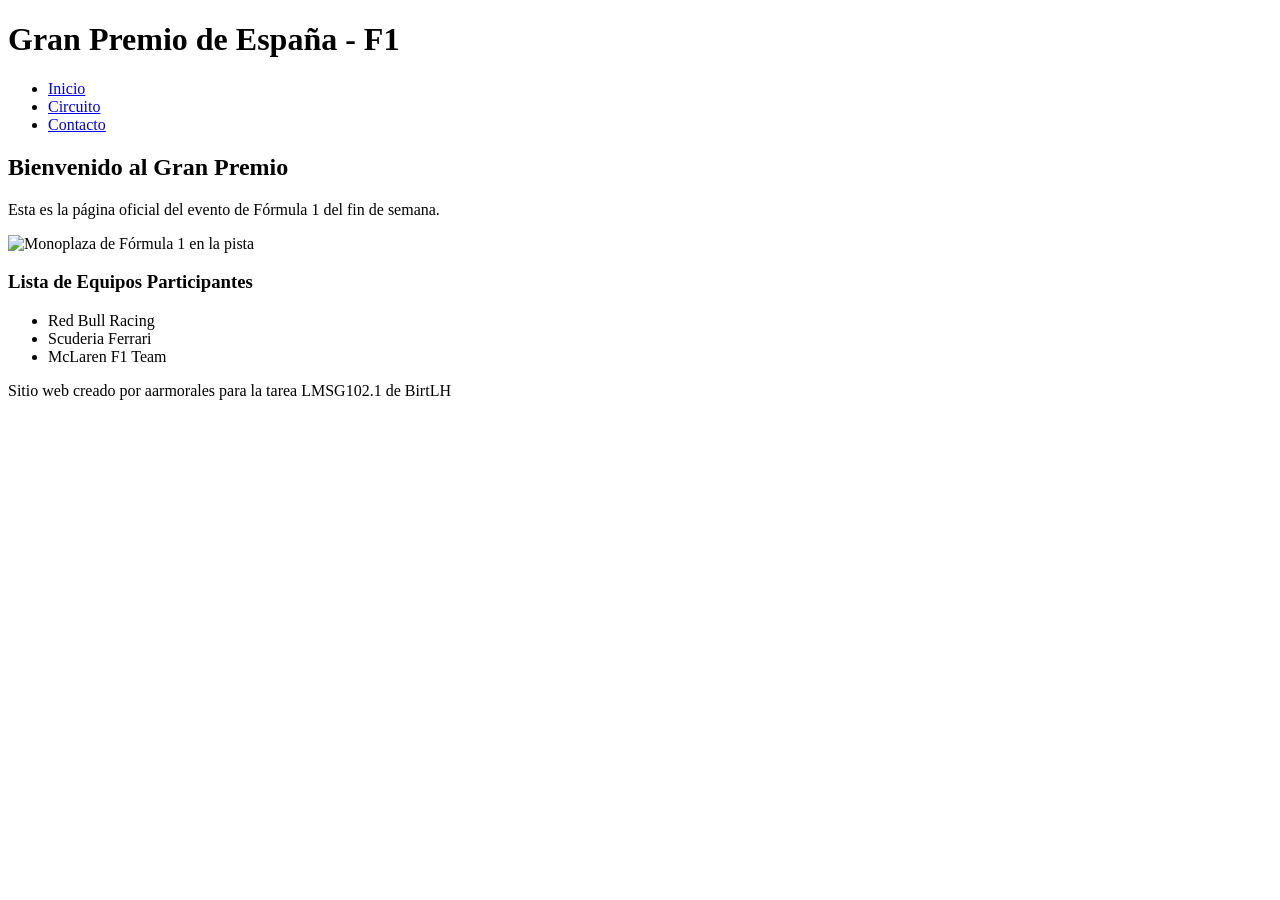
==== index.html @ 53826eb9 "Add files via upload" ====
<!DOCTYPE html>
<html lang="es">
<head>
  <meta charset="UTF-8">
  <title>Gran Premio F1 - Inicio</title>
  <link rel="stylesheet" href="estilos/estilos.css">
</head>
<body>

  <!-- Cabecera de la página web -->
  <header>
    <h1>Gran Premio de España - F1</h1>
  </header>

  <!-- Menú de navegación principal -->
  <nav>
    <ul>
      <li><a href="index.html">Inicio</a></li>
      <li><a href="circuito.html">Circuito</a></li>
      <li><a href="contacto.html">Contacto</a></li>
    </ul>
  </nav>

  <!-- Contenido principal -->
  <main>
    <section>
      <h2>Bienvenido al Gran Premio</h2>
      <p>Esta es la página oficial del evento de Fórmula 1 del fin de semana.</p>
      
      <!-- Imagen principal con ruta relativa y texto alternativo -->
      <img src="imagenes/coche.jpg" alt="Monoplaza de Fórmula 1 en la pista" width="500">
    </section>

    <section>
      <h3>Lista de Equipos Participantes</h3>
      <!-- Ejemplo de lista desordenada -->
      <ul>
        <li>Red Bull Racing</li>
        <li>Scuderia Ferrari</li>
        <li>McLaren F1 Team</li>
      </ul>
    </section>
  </main>

  <!-- Pie de página -->
  <footer>
    <p>Sitio web creado por aarmorales para la tarea LMSG102.1 de BirtLH</p>
  </footer>

</body>
</html>
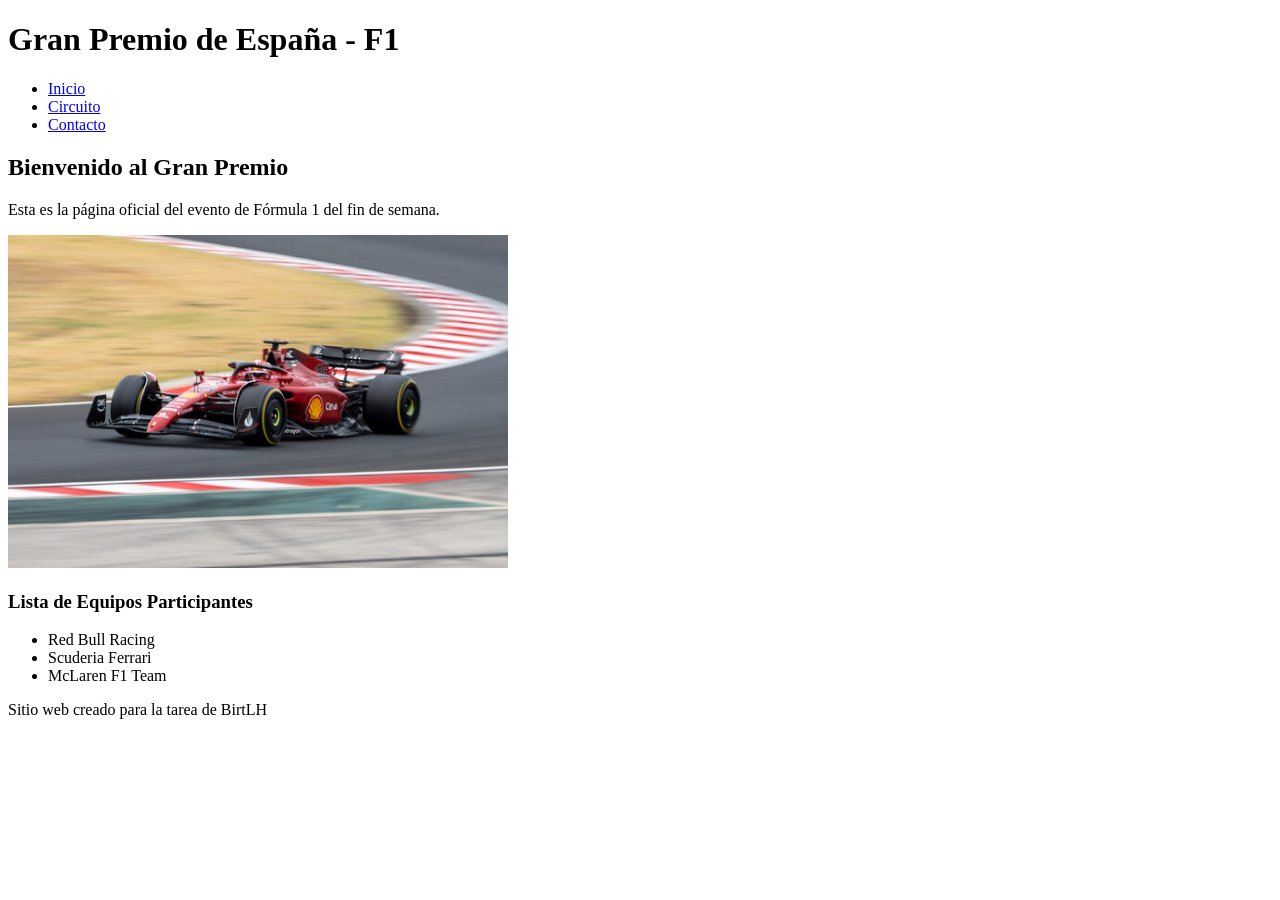
==== commit fb97242f: "Add files via upload Actualización tarea LMSGI02.2" ====
--- a/index.html
+++ b/index.html
@@ -4,6 +4,8 @@
   <meta charset="UTF-8">
   <title>Gran Premio F1 - Inicio</title>
   <link rel="stylesheet" href="estilos/estilos.css">
+  <!-- Enlace al archivo de JavaScript externo -->
+  <script src="funciones/funciones.js" defer></script>
 </head>
 <body>
 
@@ -23,6 +25,9 @@
 
   <!-- Contenido principal -->
   <main>
+    <!-- Contenedor dinámico donde la función 1 inserta el saludo según la hora -->
+    <div id="saludo-dinamico"></div>
+
     <section>
       <h2>Bienvenido al Gran Premio</h2>
       <p>Esta es la página oficial del evento de Fórmula 1 del fin de semana.</p>
@@ -44,7 +49,7 @@
 
   <!-- Pie de página -->
   <footer>
-    <p>Sitio web creado por aarmorales para la tarea LMSG102.1 de BirtLH</p>
+    <p>Sitio web creado para la tarea de BirtLH</p>
   </footer>
 
 </body>
